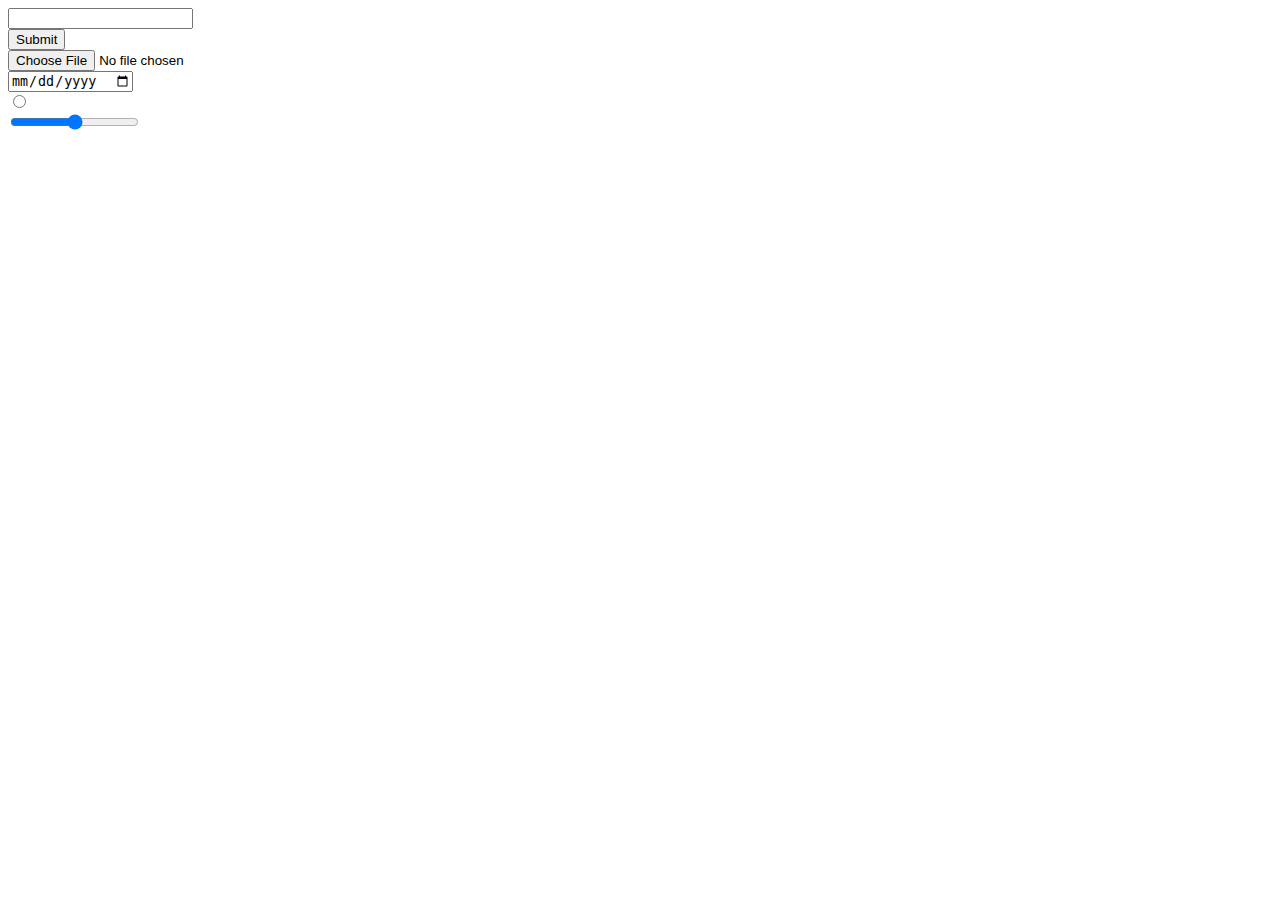
==== form.html @ 7350ca36 "Starting of my web dev career" ====
<!DOCTYPE html>
<html lang="en" dir="ltr">
  <head>
    <meta charset="utf-8">
    <title></title>
  </head>
  <body>
    <form class="" action="index.html" method="post">
      <input type="text"><br>
      <input type="submit"><br>
      <input type="file"><br>
      <input type="date"><br>
      <input type="radio"><br>
      <input type="range"><br>
    </form>
  </body>
</html>
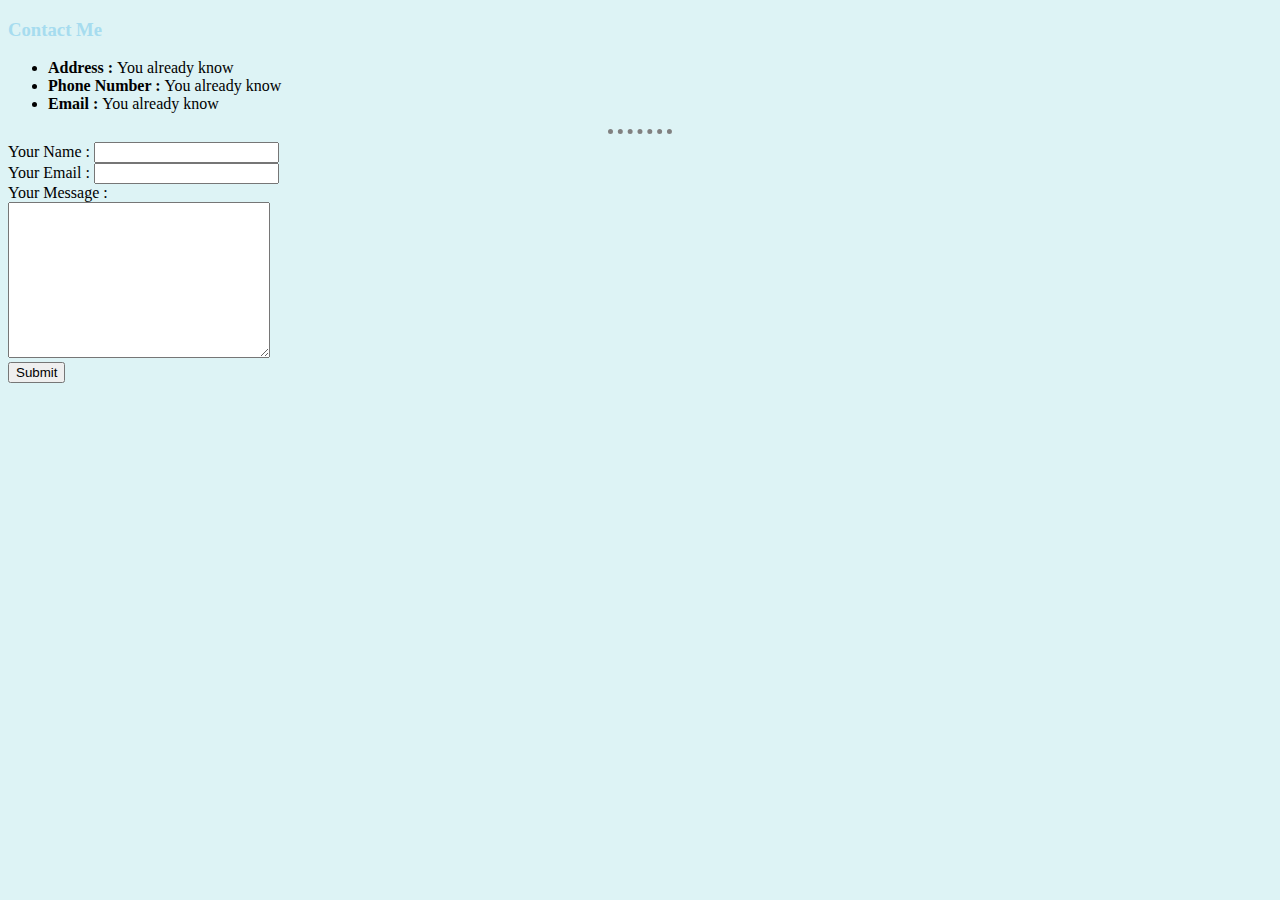
==== commit a3dd70f8: "some extra work on css" ====
--- a/form.html
+++ b/form.html
@@ -2,16 +2,27 @@
 <html lang="en" dir="ltr">
   <head>
     <meta charset="utf-8">
-    <title></title>
+    <title>Contact Me</title>
+
+    <link rel="stylesheet" href="css/styles.css">
+
   </head>
   <body>
-    <form class="" action="index.html" method="post">
-      <input type="text"><br>
-      <input type="submit"><br>
-      <input type="file"><br>
-      <input type="date"><br>
-      <input type="radio"><br>
-      <input type="range"><br>
+    <h3>Contact Me</h3>
+    <ul>
+      <li><strong>Address : </strong>You already know</li>
+      <li><strong>Phone Number : </strong>You already know</li>
+      <li><strong>Email : </strong>You already know</li>
+    </ul>
+    <hr>
+    <form action="mailto:krebify@gmail.com" method="post" enctype="text/plain">
+      <label>Your Name : </label>
+      <input type="text" name="Name" value=""><br>
+      <label>Your Email : </label>
+      <input type="email" name="Email" value=""><br>
+      <label>Your Message : </label><br>
+      <textarea name="Message" rows="10" cols="30"></textarea><br>
+      <input type="submit">
     </form>
   </body>
 </html>
--- a/css/styles.css
+++ b/css/styles.css
@@ -0,0 +1,15 @@
+body {
+  background-color: #ddf3f5;
+}
+
+hr {
+  border-style: none;
+  border-top-style: dotted;
+  border-width: 5px;
+  border-color: grey;
+  width: 5%;
+}
+
+h3, h1 {
+  color: #a6dcef;
+}